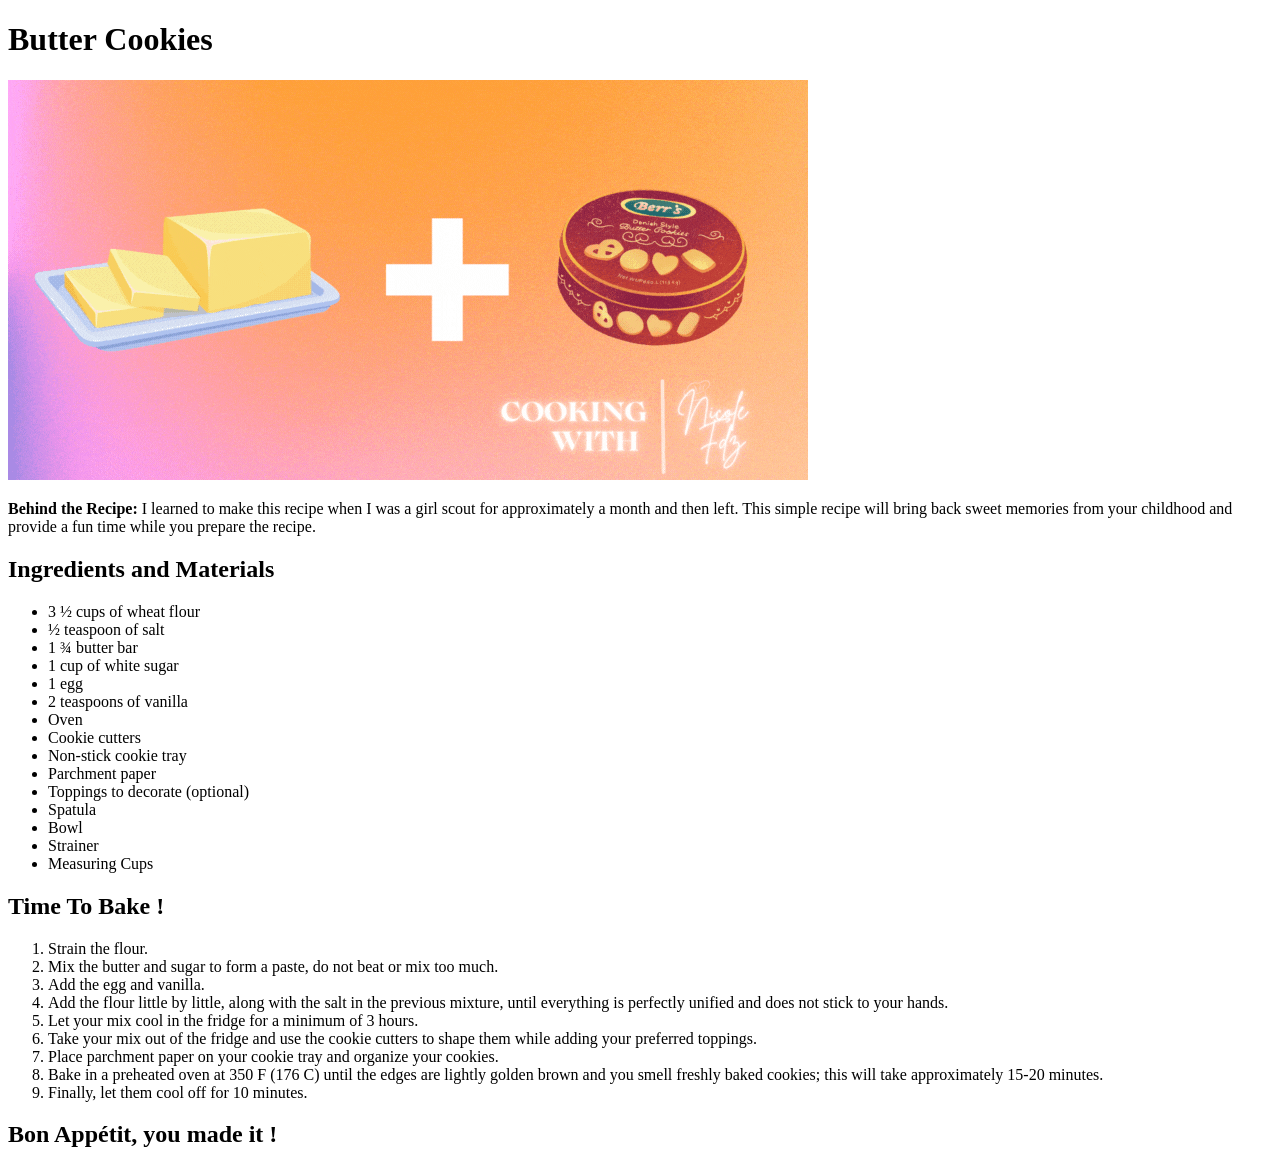
==== recipes/cookies.html @ 7fbbe7a6 "Butter Cookies Page" ====
<!DOCTYPE html>
<html lang="en">
<head>
    <meta charset="UTF-8">
    <meta http-equiv="X-UA-Compatible" content="IE=edge">
    <meta name="viewport" content="width=device-width, initial-scale=1.0">
    <title>Fluffy Chocolate Chip Pancakes</title>
</head>

<body>
    <h1>Butter Cookies</h1>

    <img src="../images/cookies.gif">

    <p><strong>Behind the Recipe: </strong>I learned to make this recipe when I was a girl scout for approximately a month and then left. This simple recipe will bring back sweet memories from your childhood and provide a fun time while you prepare the recipe.</p>

        <h2>Ingredients and Materials</h2>

            <ul>
                <li>3 ½ cups of wheat flour</li>
                <li>½ teaspoon of salt</li>
                <li>1 ¾ butter bar</li>
                <li>1 cup of white sugar</li>
                <li>1 egg</li>
                <li>2 teaspoons of vanilla</li>
                <li>Oven</li>
                <li>Cookie cutters</li>
                <li>Non-stick cookie tray</li>
                <li>Parchment paper</li>
                <li>Toppings to decorate (optional)</li>
                <li>Spatula</li>
                <li>Bowl</li>
                <li>Strainer</li>
                <li>Measuring Cups</li>
            </ul>

        <h2>Time To Bake !</h2>

            <ol>
                <li>Strain the flour.</li>
                <li>Mix the butter and sugar to form a paste, do not beat or mix too much.</li>
                <li>Add the egg and vanilla.</li>
                <li>Add the flour little by little, along with the salt in the previous mixture, until everything is perfectly unified and does not stick to your hands.</li>
                <li>Let your mix cool in the fridge for a minimum of 3 hours.</li>
                <li>Take your mix out of the fridge and use the cookie cutters to shape them while adding your preferred toppings.
                <li>Place parchment paper on your cookie tray and organize your cookies.</li>
                <li>Bake in a preheated oven at 350 F (176 C) until the edges are lightly golden brown and you smell freshly baked cookies; this will take approximately 15-20 minutes.</li>
                <li>Finally, let them cool off for 10 minutes.</li>
            </ol>
    
        <h2>Bon Appétit, you made it !</h2>
</body>
</html>
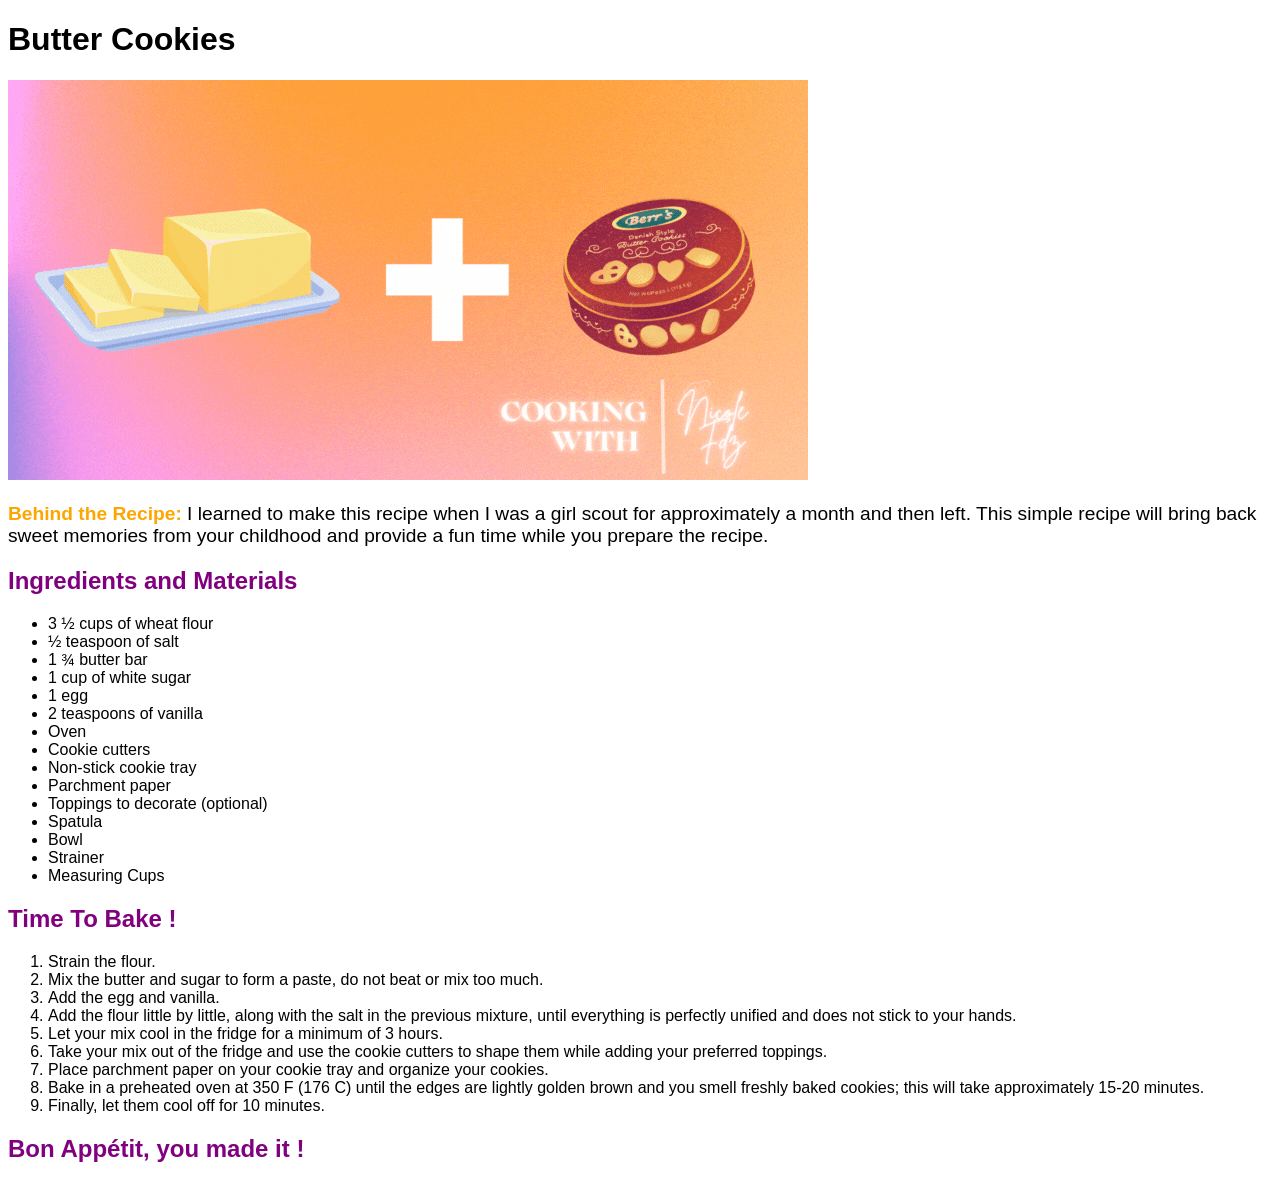
==== commit 36068c16: "Recipes CSS" ====
--- a/recipes/cookies.html
+++ b/recipes/cookies.html
@@ -5,6 +5,7 @@
     <meta http-equiv="X-UA-Compatible" content="IE=edge">
     <meta name="viewport" content="width=device-width, initial-scale=1.0">
     <title>Fluffy Chocolate Chip Pancakes</title>
+    <link rel="stylesheet" href="../styles.css">
 </head>
 
 <body>
@@ -12,7 +13,7 @@
 
     <img src="../images/cookies.gif">
 
-    <p><strong>Behind the Recipe: </strong>I learned to make this recipe when I was a girl scout for approximately a month and then left. This simple recipe will bring back sweet memories from your childhood and provide a fun time while you prepare the recipe.</p>
+    <p><label><strong>Behind the Recipe: </strong></label> I learned to make this recipe when I was a girl scout for approximately a month and then left. This simple recipe will bring back sweet memories from your childhood and provide a fun time while you prepare the recipe.</p>
 
         <h2>Ingredients and Materials</h2>
 
--- a/styles.css
+++ b/styles.css
@@ -0,0 +1,15 @@
+*{
+    font-family: 'Trebuchet MS', 'Lucida Sans Unicode', 'Lucida Grande', 'Lucida Sans', Arial, sans-serif
+}
+
+h2 {
+    color: purple;
+}
+
+label{
+    color:orange
+}
+
+p {
+    font-size: larger;
+}
